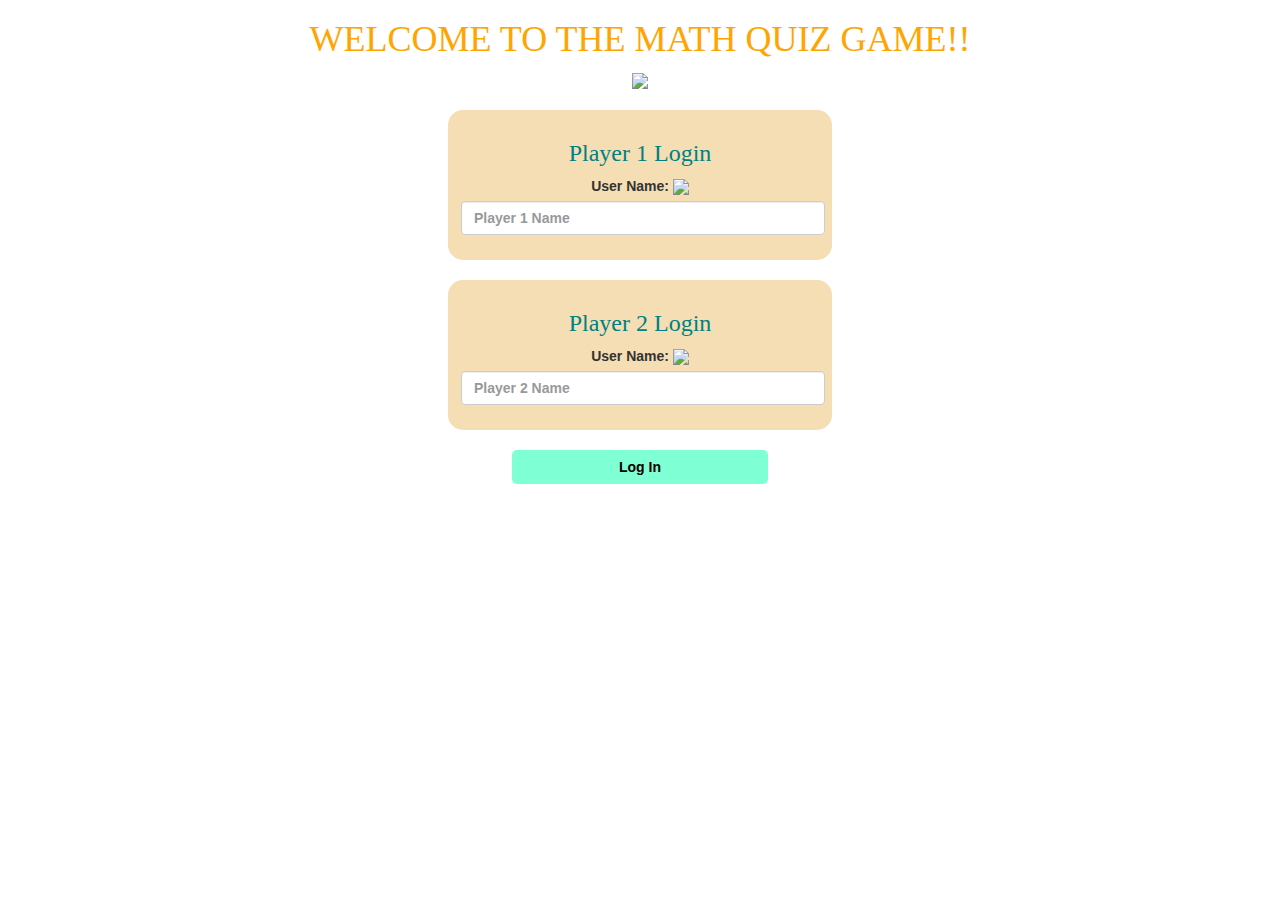
==== index.html @ 52ea6e3b "Add files via upload" ====
<!DOCTYPE html>
<html>
<head>
	<title>The Math Quiz-2</title>
<meta name="viewport" content="width=device-width, initial-scale=1">
<link rel="stylesheet" href="https://maxcdn.bootstrapcdn.com/bootstrap/3.4.0/css/bootstrap.min.css">
<script src="https://ajax.googleapis.com/ajax/libs/jquery/3.4.1/jquery.min.js"></script>
<script src="https://maxcdn.bootstrapcdn.com/bootstrap/3.4.0/js/bootstrap.min.js"></script>
<link rel="stylesheet" type="text/css" href="game.css">
<script src="game_login.js"></script>

<body>
<center>
	<h1>WELCOME TO THE MATH QUIZ GAME!!</h1>
	<img src="http://www.mtsac.edu/lac/images/templogo_math.png" style="width: 60px;">
	<br>
	<br>
	<div class="col-lg-4 col-sm-8 col-xs-11 login_div1">
		<h3>Player 1 Login</h3>
		<label>User Name:</label>
		<img src="http://pluspng.com/img-png/png-user-icon-circled-user-icon-2240.png" style="width: 30px;">
		<input type="text" id="player1_name" class="form-control" placeholder="Player 1 Name">
	</div>
	<br>
	<div class="col-lg-4 col-sm-8 col-xs-11 login_div2">
		<h3>Player 2 Login</h3>
		<label>User Name:</label>
		<img src="http://pluspng.com/img-png/png-user-icon-circled-user-icon-2240.png" style="width: 30px;">
		<input type="text" id="player2_name" class="form-control" placeholder="Player 2 Name">
	</div>
	<br>
	<button style="width: 20%; background-color: aquamarine; color: black; font-weight: bold; border-radius: 5px;" class="btn btn-link" onclick="adduser()">Log In</button>
</center>
</body>
</html>
---- game.css ----
body
{
	background-image: url("https://images.unsplash.com/photo-1515705576963-95cad62945b6?ixid=MnwxMjA3fDB8MHxwaG90by1wYWdlfHx8fGVufDB8fHx8&ixlib=rb-1.2.1&auto=format&fit=crop&w=800&q=80");
}


	.login_div1 , .login_div2
	{
		background: white;
		padding: 10px;
		float: none;
		border-radius: 15px;
		width: 30%;
		height: 150px;
		background-color: wheat;
	}


#player1_name , #player2_name
{
	display: inline-block;
	margin-left: 3px;
	color: tomato;
	font-weight: bold;
}
#word
{
	width: 60%;
}
#word_display
{
	letter-spacing: 5px;
}
#output
{
	background: white;
	border-radius: 10px;
	border-top: 10px solid #AA4465;
	padding: 10px;
	float: none;
	text-align: left;
}
h1{
	color: orange;
	font-family: 'Akaya Kanadaka', cursive;
}
h3{
	font-family: 'Lora', serif;
	color: teal;
}
#username{
	font-family: 'Yellowtail', cursive;
	color: turquoise;
}
button{
	font-family: 'Trebuchet MS', 'Lucida Sans Unicode', 'Lucida Grande', 'Lucida Sans', Arial, sans-serif;
}
input:hover{
	background-color: yellow;
}
.login_div2:hover{
	border: 5px solid rgb(102, 6, 73);
	width: 35%;
}
.login_div1:hover{
	border: 5px solid rgb(102, 6, 73);
	width: 35%;
}
#number_1,#number_2
{
	color: tomato;
	font-weight: bold;
}
h4{
	color: bisque;
	font-family: 'Lucida Handwriting', cursive;
	width: 100px;
}
h4:hover{
	text-decoration: underline;
}
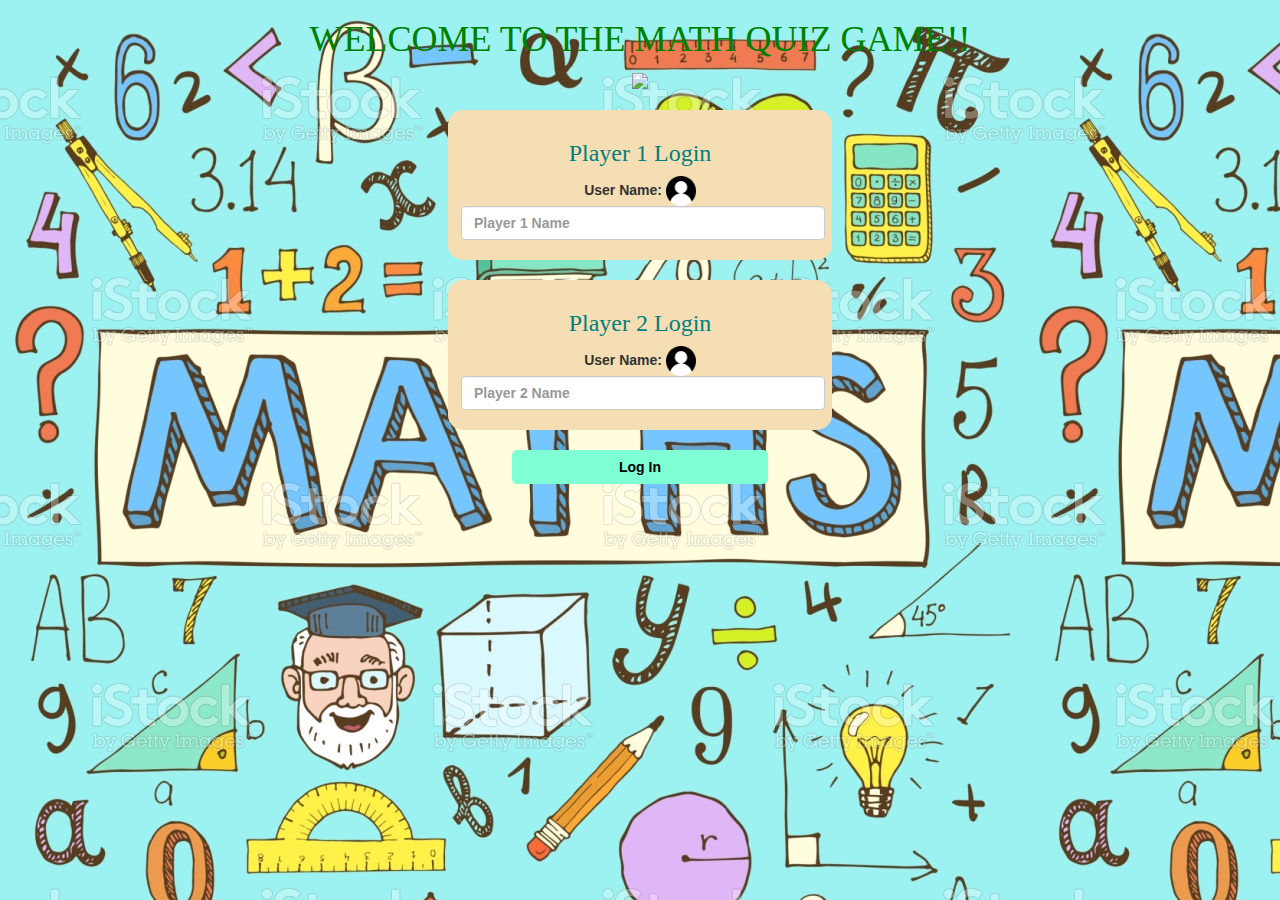
==== commit 5cde4ca0: "Add files via upload" ====
--- a/index.html
+++ b/index.html
@@ -12,20 +12,20 @@
 <body>
 <center>
 	<h1>WELCOME TO THE MATH QUIZ GAME!!</h1>
-	<img src="http://www.mtsac.edu/lac/images/templogo_math.png" style="width: 60px;">
+	<img src="http://www.mtsac.edu/lac/images/templogo_math.png" style="width:60px;">
 	<br>
 	<br>
 	<div class="col-lg-4 col-sm-8 col-xs-11 login_div1">
 		<h3>Player 1 Login</h3>
 		<label>User Name:</label>
-		<img src="http://pluspng.com/img-png/png-user-icon-circled-user-icon-2240.png" style="width: 30px;">
+		<img src="585e4bf3cb11b227491c339a.png" style="width: 30px;">
 		<input type="text" id="player1_name" class="form-control" placeholder="Player 1 Name">
 	</div>
 	<br>
 	<div class="col-lg-4 col-sm-8 col-xs-11 login_div2">
 		<h3>Player 2 Login</h3>
 		<label>User Name:</label>
-		<img src="http://pluspng.com/img-png/png-user-icon-circled-user-icon-2240.png" style="width: 30px;">
+		<img src="585e4bf3cb11b227491c339a.png" style="width: 30px;">
 		<input type="text" id="player2_name" class="form-control" placeholder="Player 2 Name">
 	</div>
 	<br>
--- a/game.css
+++ b/game.css
@@ -1,6 +1,6 @@
 body
 {
-	background-image: url("https://images.unsplash.com/photo-1515705576963-95cad62945b6?ixid=MnwxMjA3fDB8MHxwaG90by1wYWdlfHx8fGVufDB8fHx8&ixlib=rb-1.2.1&auto=format&fit=crop&w=800&q=80");
+	background-image: url("istockphoto-893456240-1024x1024.jpg");
 }
 
 
@@ -41,7 +41,7 @@
 	text-align: left;
 }
 h1{
-	color: orange;
+	color: green;
 	font-family: 'Akaya Kanadaka', cursive;
 }
 h3{
